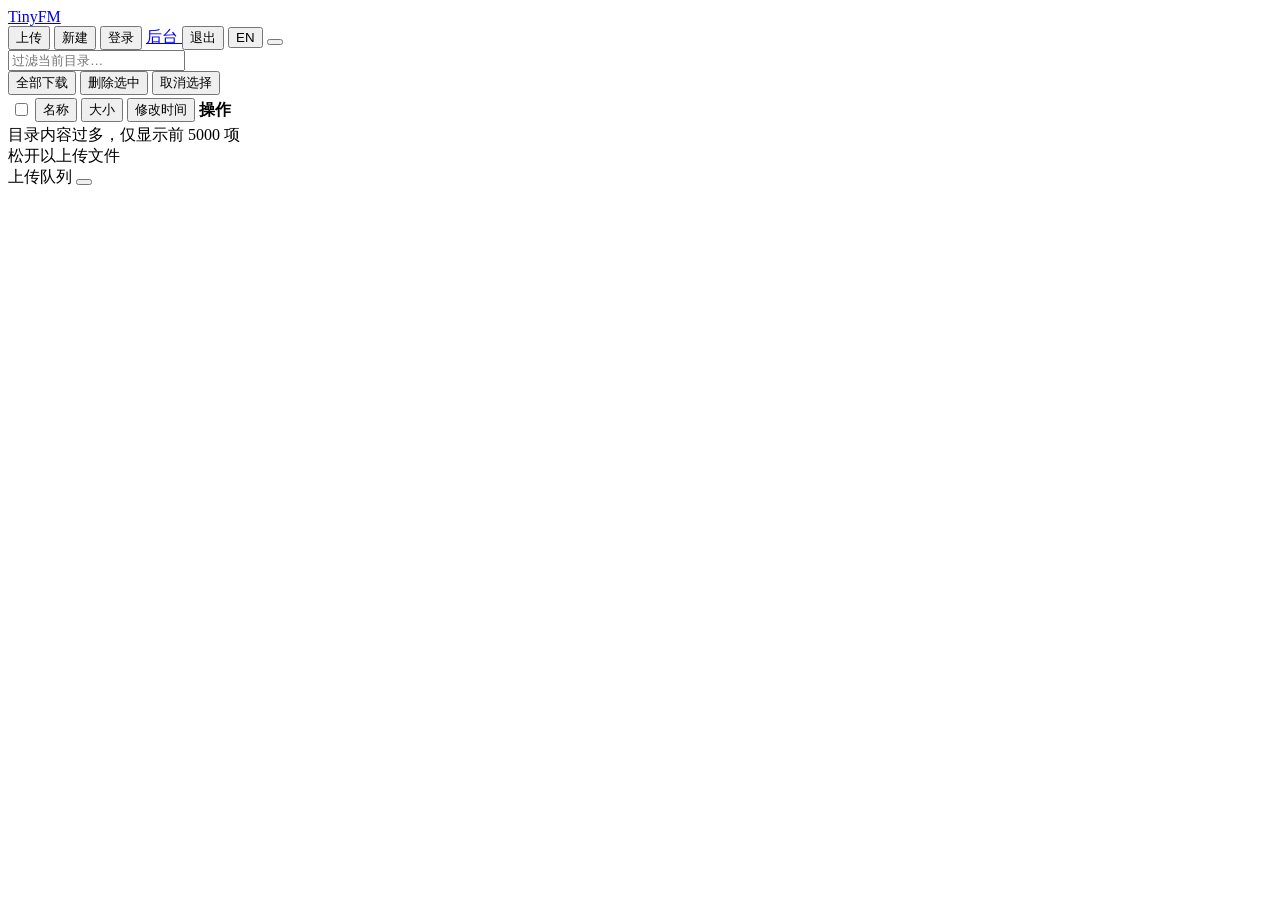
==== src/static/index.html @ 3219fbc8 "feat: initial" ====
<!doctype html>
<html lang="zh-CN">
<head>
  <meta charset="utf-8">
  <meta name="viewport" content="width=device-width, initial-scale=1">
  <title>TinyFM</title>
  <link rel="icon" type="image/svg+xml" href="/static/favicon.svg">
  <link rel="stylesheet" href="/static/style.css">
</head>
<body>
  <header class="topbar">
    <a class="brand" href="/">
      <span class="brand-mark"><span data-icon="folder"></span></span>
      <span id="site-name">TinyFM</span>
    </a>
    <div class="actions">
      <button id="btn-upload" class="btn primary hidden" type="button">
        <span data-icon="upload"></span><span data-i18n="common.upload">上传</span>
      </button>
      <button id="btn-mkdir" class="btn hidden" type="button">
        <span data-icon="folder-plus"></span><span data-i18n="common.mkdir">新建</span>
      </button>
      <button id="btn-login" class="btn primary" type="button">
        <span data-icon="log-in"></span><span id="login-label">登录</span>
      </button>
      <a id="btn-admin" class="btn hidden" href="/admin">
        <span data-icon="sliders"></span><span data-i18n="common.admin">后台</span>
      </a>
      <button id="btn-logout" class="btn hidden" type="button">
        <span data-icon="log-out"></span><span data-i18n="common.logout">退出</span>
      </button>
      <button id="btn-lang" class="btn" type="button" data-i18n-title="common.language" data-i18n-aria-label="common.language">
        <span data-icon="languages"></span><span class="lang-label">EN</span>
      </button>
      <button id="btn-theme" class="icon-btn" type="button" data-i18n-title="common.theme" data-i18n-aria-label="common.theme"></button>
    </div>
  </header>

  <div class="toolbar">
    <input id="filter" class="filter" type="search" placeholder="过滤当前目录…" data-i18n-placeholder="index.filter" autocomplete="off" data-i18n-aria-label="index.filter" aria-label="Filter">
    <div id="selection-bar" class="selection-bar hidden">
      <span id="selection-count"></span>
      <button id="selection-download" class="btn" type="button">
        <span data-icon="download"></span><span data-i18n="index.download_selected">全部下载</span>
      </button>
      <button id="selection-delete" class="btn danger" type="button">
        <span data-icon="trash"></span><span data-i18n="index.delete_selected">删除选中</span>
      </button>
      <button id="selection-clear" class="btn" type="button" data-i18n="index.clear_selection">取消选择</button>
    </div>
  </div>

  <nav id="crumbs" class="crumbs" data-i18n-aria-label="nav.path" aria-label="Path"></nav>

  <main>
    <table class="filetable">
      <thead>
        <tr>
          <th class="col-select"><input type="checkbox" id="select-all" data-i18n-title="index.select_all" data-i18n-aria-label="index.select_all" aria-label="Select all"></th>
          <th class="col-name"><button class="sortbtn" data-sort="name" type="button"><span data-i18n="common.name">名称</span><span class="arrow"></span></button></th>
          <th class="col-size"><button class="sortbtn" data-sort="size" type="button"><span data-i18n="common.size">大小</span><span class="arrow"></span></button></th>
          <th class="col-time"><button class="sortbtn" data-sort="mtime" type="button"><span data-i18n="common.mtime">修改时间</span><span class="arrow"></span></button></th>
          <th class="col-actions" data-i18n="common.actions">操作</th>
        </tr>
      </thead>
      <tbody id="rows"></tbody>
    </table>
    <div id="empty" class="empty hidden">
      <span class="empty-icon"><span data-icon="inbox"></span></span>
      <span id="empty-text"></span>
    </div>
    <div id="truncated" class="notice hidden" data-i18n="index.truncated">目录内容过多，仅显示前 5000 项</div>
  </main>

  <footer class="statusbar">
    <span id="count"></span>
    <span id="total"></span>
  </footer>

  <div id="dropzone" class="dropzone hidden">
    <span data-icon="upload-cloud"></span>
    <span data-i18n="index.drop">松开以上传文件</span>
  </div>

  <div id="upload-panel" class="upload-panel hidden">
    <div class="upload-head">
      <span data-i18n="index.upload_queue">上传队列</span>
      <button id="upload-close" class="icon-btn" type="button" data-i18n-aria-label="common.close" aria-label="关闭"><span data-icon="x"></span></button>
    </div>
    <ul id="upload-list"></ul>
  </div>

  <div id="modal-root"></div>
  <input id="file-input" type="file" multiple hidden>
  <script src="/static/icons.js"></script>
  <script src="/static/locales/zh.js"></script>
  <script src="/static/locales/en.js"></script>
  <script src="/static/i18n.js"></script>
  <script src="/static/theme.js"></script>
  <script src="/static/toast.js"></script>
  <script src="/static/app.js"></script>
</body>
</html>
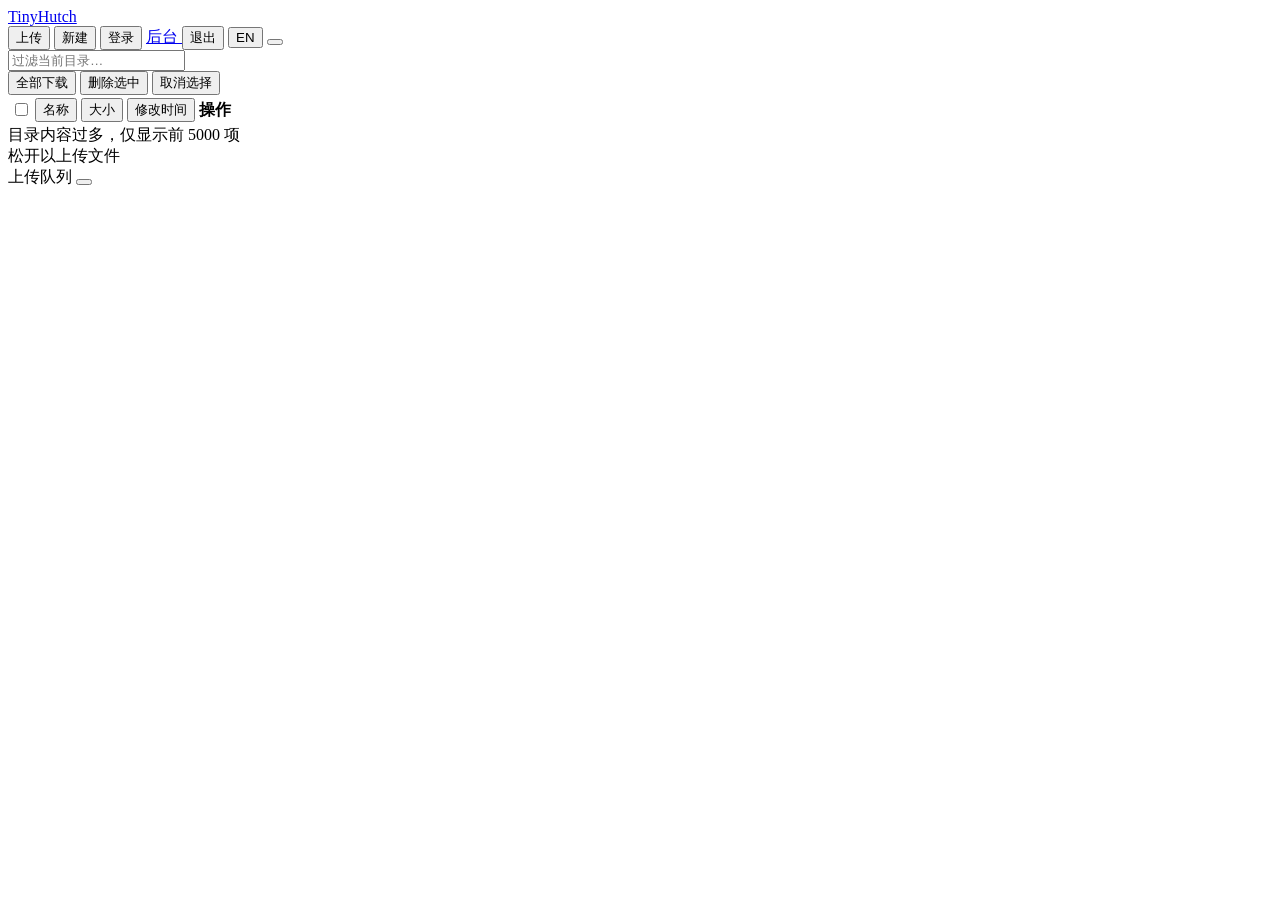
==== commit b968bf22: "refactor!: rename TinyFM to TinyHutch Rename the project, binary (hutch), module path, runtime files" ====
--- a/src/static/index.html
+++ b/src/static/index.html
@@ -3,7 +3,7 @@
 <head>
   <meta charset="utf-8">
   <meta name="viewport" content="width=device-width, initial-scale=1">
-  <title>TinyFM</title>
+  <title>TinyHutch</title>
   <link rel="icon" type="image/svg+xml" href="/static/favicon.svg">
   <link rel="stylesheet" href="/static/style.css">
 </head>
@@ -11,7 +11,7 @@
   <header class="topbar">
     <a class="brand" href="/">
       <span class="brand-mark"><span data-icon="folder"></span></span>
-      <span id="site-name">TinyFM</span>
+      <span id="site-name">TinyHutch</span>
     </a>
     <div class="actions">
       <button id="btn-upload" class="btn primary hidden" type="button">
@@ -29,8 +29,8 @@
       <button id="btn-logout" class="btn hidden" type="button">
         <span data-icon="log-out"></span><span data-i18n="common.logout">退出</span>
       </button>
-      <button id="btn-lang" class="btn" type="button" data-i18n-title="common.language" data-i18n-aria-label="common.language">
-        <span data-icon="languages"></span><span class="lang-label">EN</span>
+      <button id="btn-lang" class="btn" type="button" aria-haspopup="menu" aria-expanded="false" data-i18n-title="common.language" data-i18n-aria-label="common.language">
+        <span data-icon="languages"></span><span class="lang-label">EN</span><span data-icon="chevron-down" data-icon-class="icon lang-caret"></span>
       </button>
       <button id="btn-theme" class="icon-btn" type="button" data-i18n-title="common.theme" data-i18n-aria-label="common.theme"></button>
     </div>
